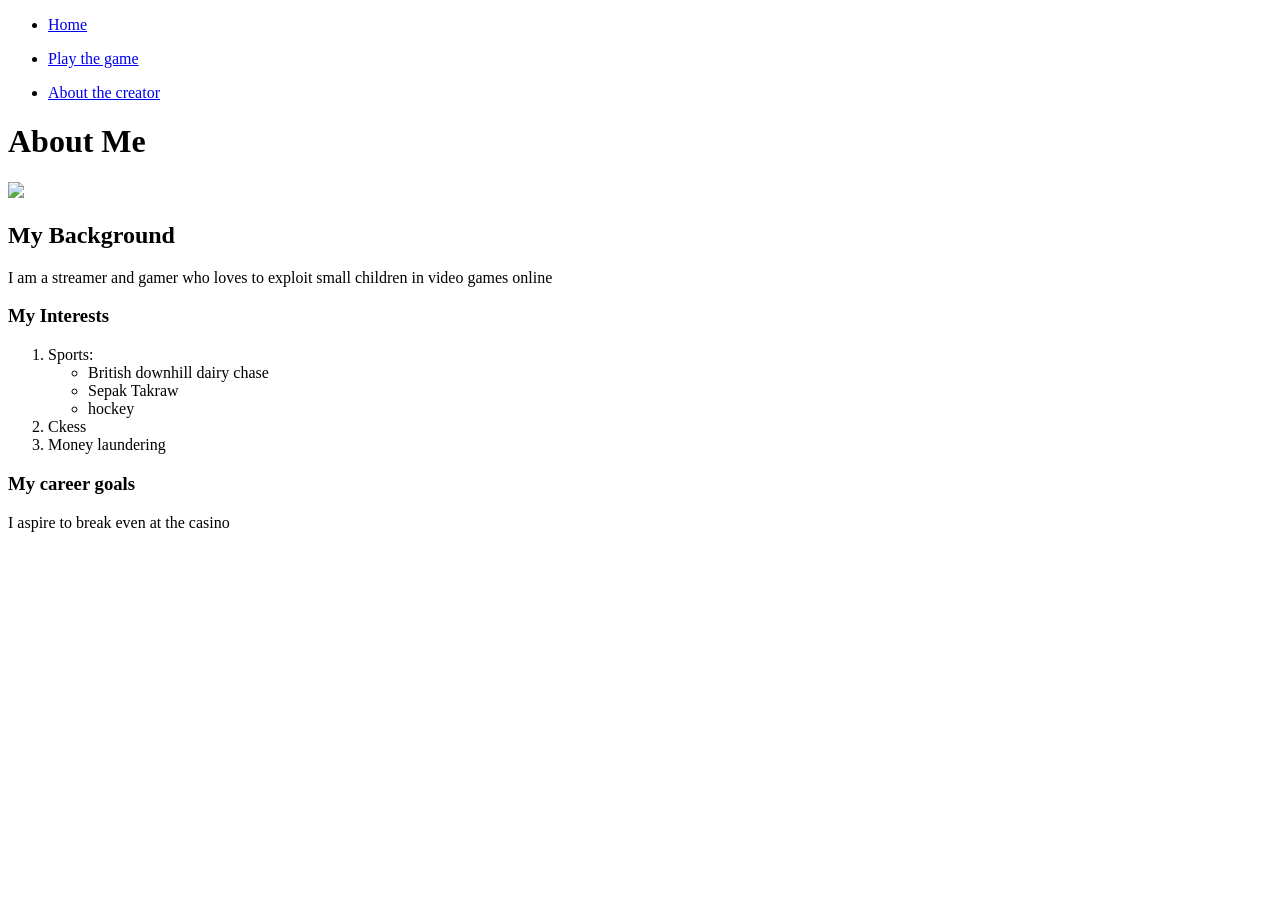
==== about.html @ dd0d9b03 "finished text based game" ====
<!-- add your about me page here -->
<!DOCTYPE html>
<html lang="en">

<head>
    <meta charset="UTF-8">
    <meta name="viewport" content="width=device-width, initial-scale=1.0">
    <title>Document</title>
</head>

<body>
    <header>
        <nav>
            <ul>
                <li><a href="index.html">Home</a></li>
            </ul>
            <ul>
                <li><a href="game.html">Play the game</a></li>
            </ul>
            <ul>
                <li><a href="about.html">About the creator</a></li>
            </ul>
        </nav>
    </header>

    <main>
        <h1>About Me</h1>
        <img src="https://encrypted-tbn0.gstatic.com/images?q=tbn:ANd9GcQ-fC4talO8w70KdUC51KS5pgr5wQ1TY0wuEPSCYLpIF0WSHy2jET2Xk6E3&s=10">
        <h2>My Background</h2>
        <p>I am a streamer and gamer who loves to exploit small children in video games online</p>
    </main>
    
    <h3>My Interests</h3>
    <ol>
        <li>Sports:</li>
        <ul>
            <li>British downhill dairy chase</li>
            <li>Sepak Takraw</li>
            <li>hockey</li>
        </ul>
        <li>Ckess</li>
        <li>Money laundering</li>
    </ol>

    <h3>My career goals</h3>
    <p>I aspire to break even at the casino</p>

</body>

</html>
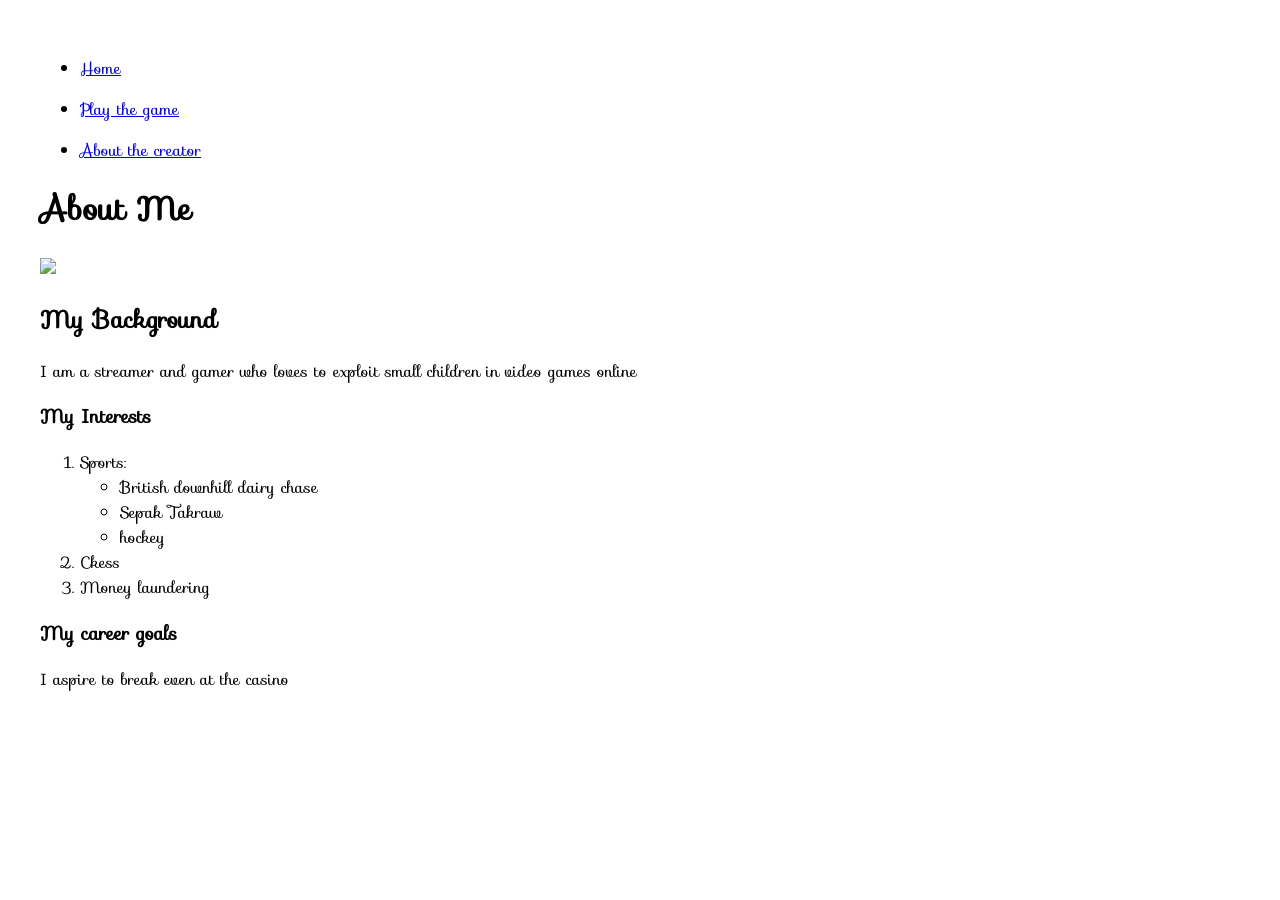
==== commit 28d2935b: "navbar" ====
--- a/about.html
+++ b/about.html
@@ -3,6 +3,7 @@
 <html lang="en">
 
 <head>
+    <link rel="stylesheet" href="style.css">
     <meta charset="UTF-8">
     <meta name="viewport" content="width=device-width, initial-scale=1.0">
     <title>Document</title>
--- a/style.css
+++ b/style.css
@@ -0,0 +1,43 @@
+@import url('https://fonts.googleapis.com/css2?family=Sofia&display=swap');
+head {
+    color: pink;
+}
+
+body {
+    margin: 20px;
+    padding: 20px;
+    font-family: 'Sofia', sans-serif;
+}
+
+.emphasis {
+    color: orange;
+    text-decoration: underline;
+    size: 50px;
+}
+
+.heading {
+    color: white;
+    background:cyan;
+    text-decoration: underline;
+    size: 50px;
+    margin: 20px;
+    padding: 100px;
+    border: 2px dotted red;
+
+}
+
+.card {
+    padding: 10px;
+    margin: 20px;
+    border-radius: 10px;
+    border: 2px solid red;
+    width: 1000px;
+    /* background-color: green; */
+    background-image: url("https://www.edarabia.com/wp-content/uploads/2019/10/taiwan-flag.jpg");
+}
+
+#file {
+    color: pink;
+    text-decoration: underline;
+    size: 50px;
+}
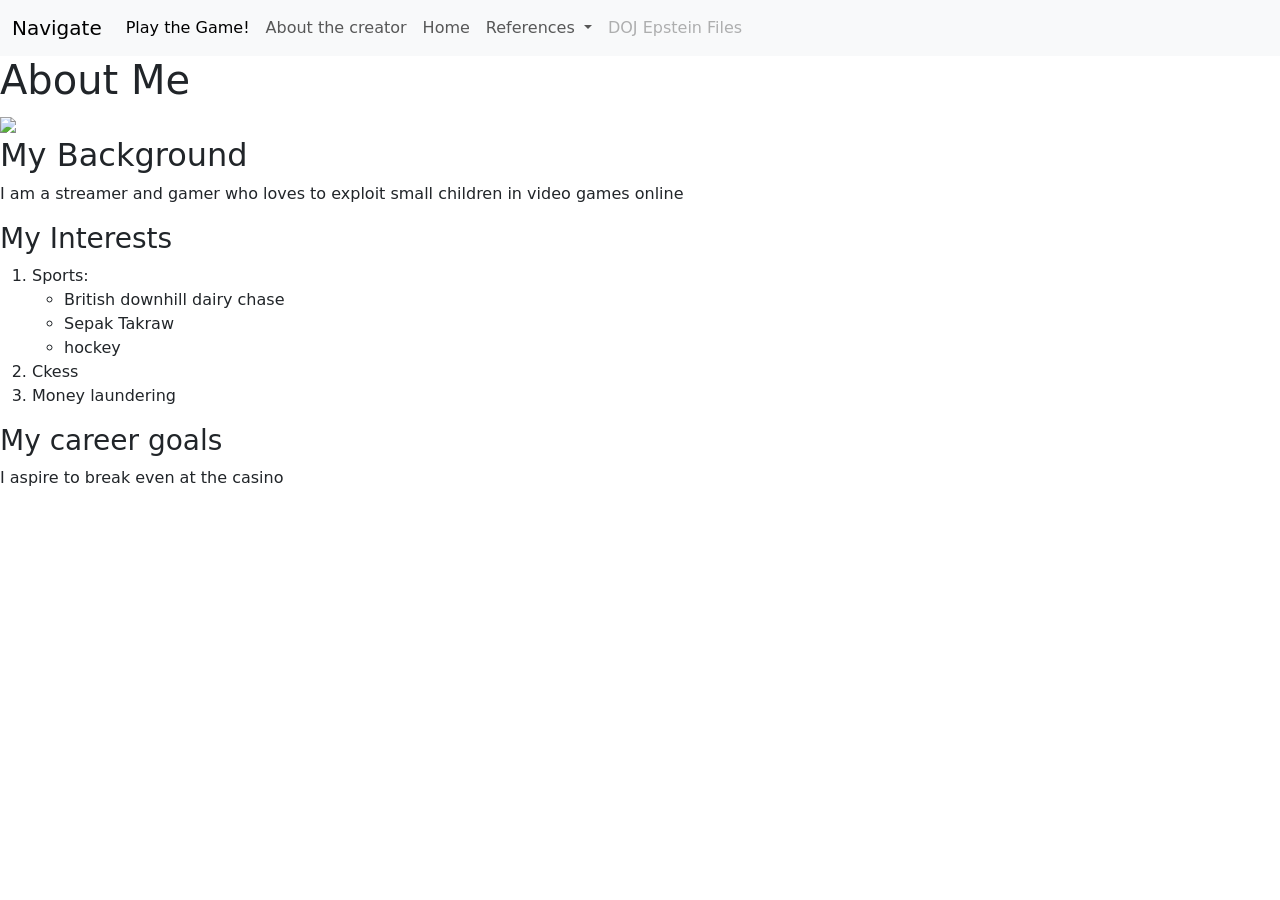
==== commit 67aa3b77: "copied navbar" ====
--- a/about.html
+++ b/about.html
@@ -3,34 +3,72 @@
 <html lang="en">
 
 <head>
-    <link rel="stylesheet" href="style.css">
+    <!-- <link rel="stylesheet" href="style.css"> -->
     <meta charset="UTF-8">
     <meta name="viewport" content="width=device-width, initial-scale=1.0">
     <title>Document</title>
+    <link href="https://cdn.jsdelivr.net/npm/bootstrap@5.3.8/dist/css/bootstrap.min.css" rel="stylesheet"
+        integrity="sha384-sRIl4kxILFvY47J16cr9ZwB07vP4J8+LH7qKQnuqkuIAvNWLzeN8tE5YBujZqJLB" crossorigin="anonymous">
 </head>
 
 <body>
-    <header>
-        <nav>
-            <ul>
-                <li><a href="index.html">Home</a></li>
-            </ul>
-            <ul>
-                <li><a href="game.html">Play the game</a></li>
-            </ul>
-            <ul>
-                <li><a href="about.html">About the creator</a></li>
-            </ul>
-        </nav>
-    </header>
+
+    <script src="https://cdn.jsdelivr.net/npm/bootstrap@5.3.8/dist/js/bootstrap.bundle.min.js"
+        integrity="sha384-FKyoEForCGlyvwx9Hj09JcYn3nv7wiPVlz7YYwJrWVcXK/BmnVDxM+D2scQbITxI"
+        crossorigin="anonymous"></script>
+
+    <nav class="navbar navbar-expand-lg bg-body-tertiary">
+        <div class="container-fluid">
+            <a class="navbar-brand" href="#">Navigate</a>
+            <button class="navbar-toggler" type="button" data-bs-toggle="collapse"
+                data-bs-target="#navbarSupportedContent" aria-controls="navbarSupportedContent" aria-expanded="false"
+                aria-label="Toggle navigation">
+                <span class="navbar-toggler-icon"></span>
+            </button>
+            <div class="collapse navbar-collapse" id="navbarSupportedContent">
+                <ul class="navbar-nav me-auto mb-2 mb-lg-0">
+                    <li class="nav-item">
+                        <a class="nav-link active" aria-current="page" href="game.html">Play the Game!</a>
+                    </li>
+                    <li class="nav-item">
+                        <a class="nav-link" href="about.html">About the creator</a>
+                    </li>
+                    <li class="nav-item">
+                        <a class="nav-link" href="index.html">Home</a>
+                    </li>
+                    <li class="nav-item dropdown">
+                        <a class="nav-link dropdown-toggle" href="#" role="button" data-bs-toggle="dropdown"
+                            aria-expanded="false">
+                            References
+                        </a>
+                        <ul class="dropdown-menu">
+                            <li><a class="dropdown-item" href="https://www.youtube.com/watch?v=lh744j1Vgos">ACM Digital
+                                    Library (Association for Computing Machinery)</a></li>
+                            <li><a class="dropdown-item" href="https://www.youtube.com/watch?v=lh744j1Vgos">IEEE Xplore
+                                    Digital Library (Institute of Electrical and Electronics Engineers)</a></li>
+                            <li>
+                                <hr class="dropdown-divider">
+                            </li>
+                            <li><a class="dropdown-item" href="https://www.youtube.com/watch?v=lh744j1Vgos">Request
+                                    Additional Citations</a></li>
+                        </ul>
+                    </li>
+                    <li class="nav-item">
+                        <a class="nav-link disabled" aria-disabled="true">DOJ Epstein Files</a>
+                    </li>
+                </ul>
+            </div>
+        </div>
+    </nav>
 
     <main>
         <h1>About Me</h1>
-        <img src="https://encrypted-tbn0.gstatic.com/images?q=tbn:ANd9GcQ-fC4talO8w70KdUC51KS5pgr5wQ1TY0wuEPSCYLpIF0WSHy2jET2Xk6E3&s=10">
+        <img
+            src="https://encrypted-tbn0.gstatic.com/images?q=tbn:ANd9GcQ-fC4talO8w70KdUC51KS5pgr5wQ1TY0wuEPSCYLpIF0WSHy2jET2Xk6E3&s=10">
         <h2>My Background</h2>
         <p>I am a streamer and gamer who loves to exploit small children in video games online</p>
     </main>
-    
+
     <h3>My Interests</h3>
     <ol>
         <li>Sports:</li>
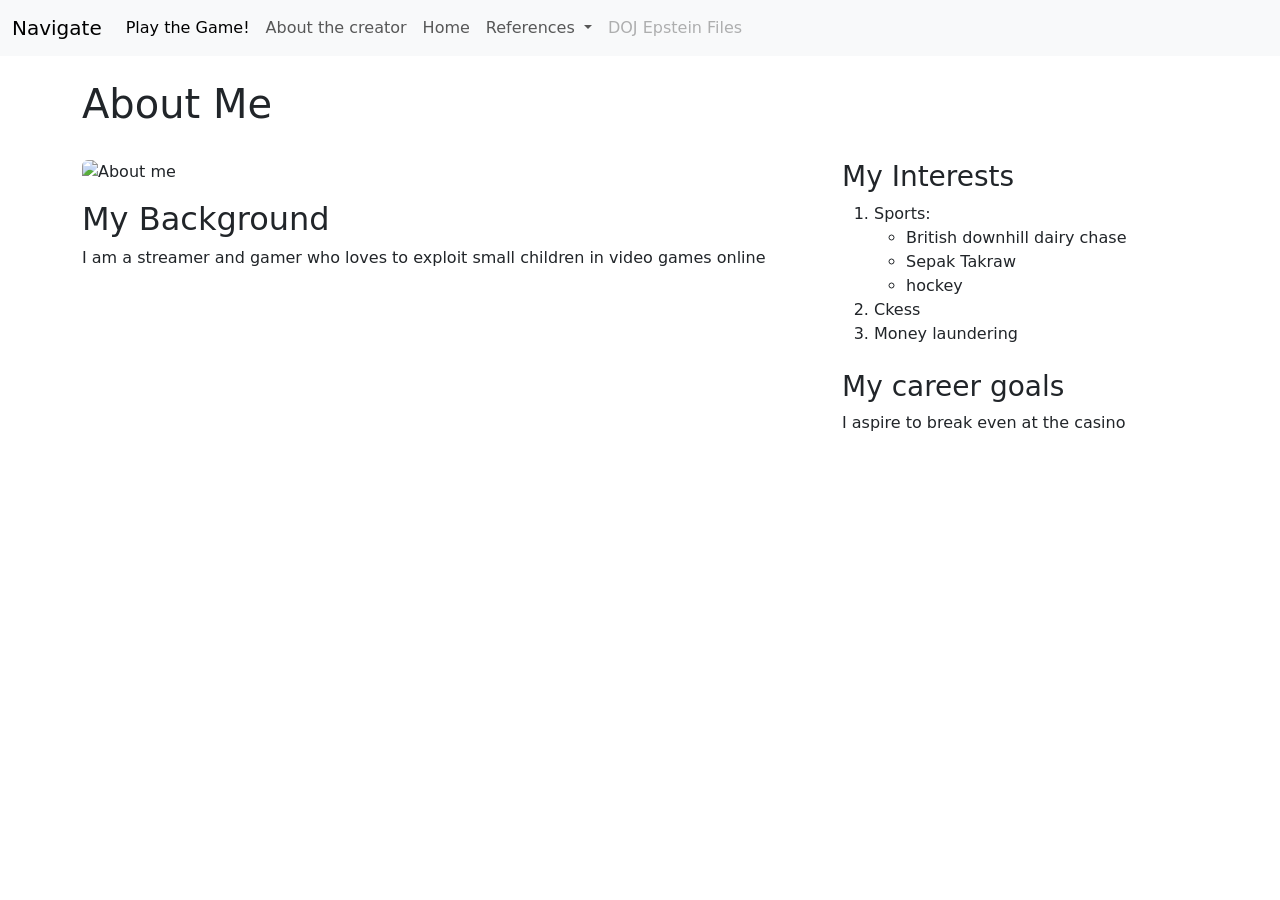
==== commit 841c4973: "put everything in html grid" ====
--- a/about.html
+++ b/about.html
@@ -61,28 +61,41 @@
         </div>
     </nav>
 
-    <main>
-        <h1>About Me</h1>
-        <img
-            src="https://encrypted-tbn0.gstatic.com/images?q=tbn:ANd9GcQ-fC4talO8w70KdUC51KS5pgr5wQ1TY0wuEPSCYLpIF0WSHy2jET2Xk6E3&s=10">
-        <h2>My Background</h2>
-        <p>I am a streamer and gamer who loves to exploit small children in video games online</p>
+    <main class="container py-4">
+        <div class="row g-4">
+            <h1 class="col-12">About Me</h1>
+
+            <section class="col-12 col-md-8">
+                <img class="img-fluid rounded mb-3"
+                    src="https://encrypted-tbn0.gstatic.com/images?q=tbn:ANd9GcQ-fC4talO8w70KdUC51KS5pgr5wQ1TY0wuEPSCYLpIF0WSHy2jET2Xk6E3&s=10"
+                    alt="About me">
+                <h2>My Background</h2>
+                <p>I am a streamer and gamer who loves to exploit small children in video games online</p>
+            </section>
+
+            <div class="col-12 col-md-4">
+                <section class="mb-4">
+                    <h3>My Interests</h3>
+                    <ol>
+                        <li>Sports:
+                            <ul>
+                                <li>British downhill dairy chase</li>
+                                <li>Sepak Takraw</li>
+                                <li>hockey</li>
+                            </ul>
+                        </li>
+                        <li>Ckess</li>
+                        <li>Money laundering</li>
+                    </ol>
+                </section>
+
+                <section>
+                    <h3>My career goals</h3>
+                    <p>I aspire to break even at the casino</p>
+                </section>
+            </div>
+        </div>
     </main>
-
-    <h3>My Interests</h3>
-    <ol>
-        <li>Sports:</li>
-        <ul>
-            <li>British downhill dairy chase</li>
-            <li>Sepak Takraw</li>
-            <li>hockey</li>
-        </ul>
-        <li>Ckess</li>
-        <li>Money laundering</li>
-    </ol>
-
-    <h3>My career goals</h3>
-    <p>I aspire to break even at the casino</p>
 
 </body>
 
